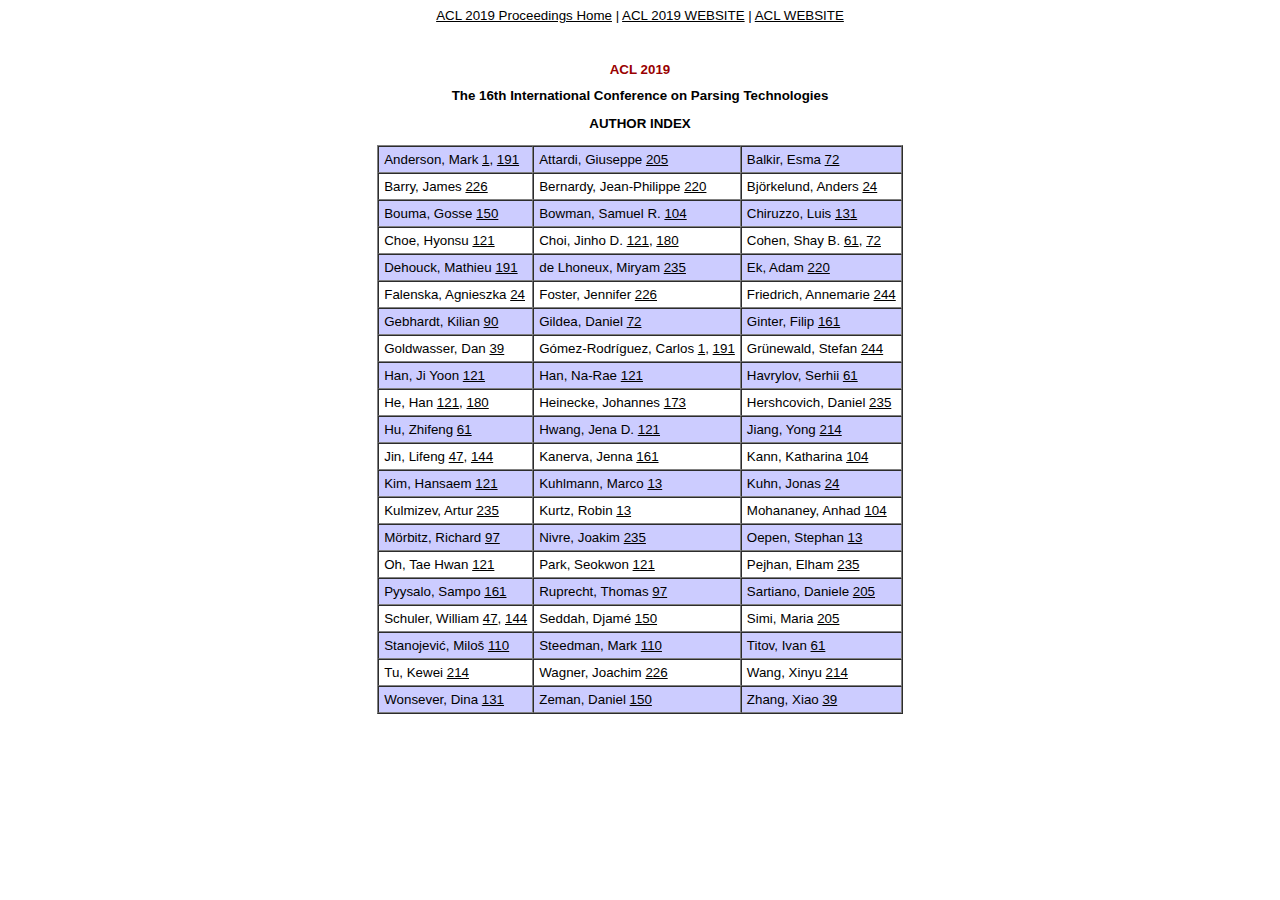
==== authors.html @ dc282f67 "another attempt at publishing the CDROM contents" ====
<!doctype html>
<html>
<head>
<meta http-equiv="Content-Type" content="text/html; charset=UTF-8">
<title>Author Index - The 16th International Conference on Parsing Technologies</title>
<link rel="stylesheet" rev="stylesheet" href="../standard.css">
</head>
<body bgcolor="white">

<center>
<table cellspacing="0" cellpadding="0" border="0">
	<tr>
                <td colspan="3"><a href="index.html">ACL 2019 Proceedings Home</a> | <a href="http://acl2019.org">ACL 2019 WEBSITE</a> | <a href="http://www.aclweb.org/">ACL WEBSITE</a></td>
	</tr>
</table>

<br><br>

<h1>ACL 2019</h2>
<h2>The 16th International Conference on Parsing Technologies</h2>

<p><b>AUTHOR INDEX</b></p>

<table cellspacing="0" cellpadding="5" border="1"><tr class=""></tr>
<tr class="bg1">
	<td>Anderson, Mark <a href="index.html#1">1</a>, <a href="index.html#191">191</a></td>
	<td>Attardi, Giuseppe <a href="index.html#205">205</a></td>
	<td>Balkir, Esma <a href="index.html#72">72</a></td>
</tr>
<tr class="bg2">
	<td>Barry, James <a href="index.html#226">226</a></td>
	<td>Bernardy, Jean-Philippe <a href="index.html#220">220</a></td>
	<td>Björkelund, Anders <a href="index.html#24">24</a></td>
</tr>
<tr class="bg1">
	<td>Bouma, Gosse <a href="index.html#150">150</a></td>
	<td>Bowman, Samuel R. <a href="index.html#104">104</a></td>
	<td>Chiruzzo, Luis <a href="index.html#131">131</a></td>
</tr>
<tr class="bg2">
	<td>Choe, Hyonsu <a href="index.html#121">121</a></td>
	<td>Choi, Jinho D. <a href="index.html#121">121</a>, <a href="index.html#180">180</a></td>
	<td>Cohen, Shay B. <a href="index.html#61">61</a>, <a href="index.html#72">72</a></td>
</tr>
<tr class="bg1">
	<td>Dehouck, Mathieu <a href="index.html#191">191</a></td>
	<td>de Lhoneux, Miryam <a href="index.html#235">235</a></td>
	<td>Ek, Adam <a href="index.html#220">220</a></td>
</tr>
<tr class="bg2">
	<td>Falenska, Agnieszka <a href="index.html#24">24</a></td>
	<td>Foster, Jennifer <a href="index.html#226">226</a></td>
	<td>Friedrich, Annemarie <a href="index.html#244">244</a></td>
</tr>
<tr class="bg1">
	<td>Gebhardt, Kilian <a href="index.html#90">90</a></td>
	<td>Gildea, Daniel <a href="index.html#72">72</a></td>
	<td>Ginter, Filip <a href="index.html#161">161</a></td>
</tr>
<tr class="bg2">
	<td>Goldwasser, Dan <a href="index.html#39">39</a></td>
	<td>Gómez-Rodríguez, Carlos <a href="index.html#1">1</a>, <a href="index.html#191">191</a></td>
	<td>Grünewald, Stefan <a href="index.html#244">244</a></td>
</tr>
<tr class="bg1">
	<td>Han, Ji Yoon <a href="index.html#121">121</a></td>
	<td>Han, Na-Rae <a href="index.html#121">121</a></td>
	<td>Havrylov, Serhii <a href="index.html#61">61</a></td>
</tr>
<tr class="bg2">
	<td>He, Han <a href="index.html#121">121</a>, <a href="index.html#180">180</a></td>
	<td>Heinecke, Johannes <a href="index.html#173">173</a></td>
	<td>Hershcovich, Daniel <a href="index.html#235">235</a></td>
</tr>
<tr class="bg1">
	<td>Hu, Zhifeng <a href="index.html#61">61</a></td>
	<td>Hwang, Jena D. <a href="index.html#121">121</a></td>
	<td>Jiang, Yong <a href="index.html#214">214</a></td>
</tr>
<tr class="bg2">
	<td>Jin, Lifeng <a href="index.html#47">47</a>, <a href="index.html#144">144</a></td>
	<td>Kanerva, Jenna <a href="index.html#161">161</a></td>
	<td>Kann, Katharina <a href="index.html#104">104</a></td>
</tr>
<tr class="bg1">
	<td>Kim, Hansaem <a href="index.html#121">121</a></td>
	<td>Kuhlmann, Marco <a href="index.html#13">13</a></td>
	<td>Kuhn, Jonas <a href="index.html#24">24</a></td>
</tr>
<tr class="bg2">
	<td>Kulmizev, Artur <a href="index.html#235">235</a></td>
	<td>Kurtz, Robin <a href="index.html#13">13</a></td>
	<td>Mohananey, Anhad <a href="index.html#104">104</a></td>
</tr>
<tr class="bg1">
	<td>Mörbitz, Richard <a href="index.html#97">97</a></td>
	<td>Nivre, Joakim <a href="index.html#235">235</a></td>
	<td>Oepen, Stephan <a href="index.html#13">13</a></td>
</tr>
<tr class="bg2">
	<td>Oh, Tae Hwan <a href="index.html#121">121</a></td>
	<td>Park, Seokwon <a href="index.html#121">121</a></td>
	<td>Pejhan, Elham <a href="index.html#235">235</a></td>
</tr>
<tr class="bg1">
	<td>Pyysalo, Sampo <a href="index.html#161">161</a></td>
	<td>Ruprecht, Thomas <a href="index.html#97">97</a></td>
	<td>Sartiano, Daniele <a href="index.html#205">205</a></td>
</tr>
<tr class="bg2">
	<td>Schuler, William <a href="index.html#47">47</a>, <a href="index.html#144">144</a></td>
	<td>Seddah, Djamé <a href="index.html#150">150</a></td>
	<td>Simi, Maria <a href="index.html#205">205</a></td>
</tr>
<tr class="bg1">
	<td>Stanojević, Miloš <a href="index.html#110">110</a></td>
	<td>Steedman, Mark <a href="index.html#110">110</a></td>
	<td>Titov, Ivan <a href="index.html#61">61</a></td>
</tr>
<tr class="bg2">
	<td>Tu, Kewei <a href="index.html#214">214</a></td>
	<td>Wagner, Joachim <a href="index.html#226">226</a></td>
	<td>Wang, Xinyu <a href="index.html#214">214</a></td>
</tr>
<tr class="bg1">
	<td>Wonsever, Dina <a href="index.html#131">131</a></td>
	<td>Zeman, Daniel <a href="index.html#150">150</a></td>
	<td>Zhang, Xiao <a href="index.html#39">39</a></td>
</tr>
</table>
</center>
</body>
</html>
---- standard.css ----
BODY {
  font-size: 10pt;
  font-family:  verdana,geneva,arial;
  background: #FFFFFF;
}

A:link { color: #000000 }
A:visited {color: #660000}
A:active {color: #003300 }
A:hover {color: #660000}

P {
  font-family: verdana,geneva,arial;
  font-size: 10pt;
  font-weight: normal;
  color: #000000;
}

TD {
  font-family: verdana,geneva,arial;
  font-size: 10pt;
  font-weight: normal;
  color: #000000; 
}

.bg1
	{
	font-family: verdana,geneva,arial;
	font-size: 10pt;
	background-color: #ccccff
	}
	 
.bg2
	{
	font-family: verdana,geneva,arial;
	font-size: 10pt;
	background-color: #ffffff
	}

.bg3
	{
	font-family: verdana,geneva,arial;
	font-size: 10pt;
	background-color: #eeffee
	}
	 
h1
	{
	font-family: verdana,geneva,arial;
	font-size: 10pt;
	font-weight: bold;
	color: #990000;
	}

h2	
	{
	font-family: verdana,geneva,arial;
	font-size: 10pt;
	font-weight: bold;
	color: #000000;
	}

.header {
	font-family: verdana,geneva,arial;
	font-size: 10pt;
	font-weight: bold;
	color: #990000;
	}
	
.subheader
	{
	font-family: verdana,geneva,arial;
	font-size: 10pt;
	font-weight: bold;
	color: #990000;
	}

UL { list-style: circle outside }

UL UL { list-style: square outside }
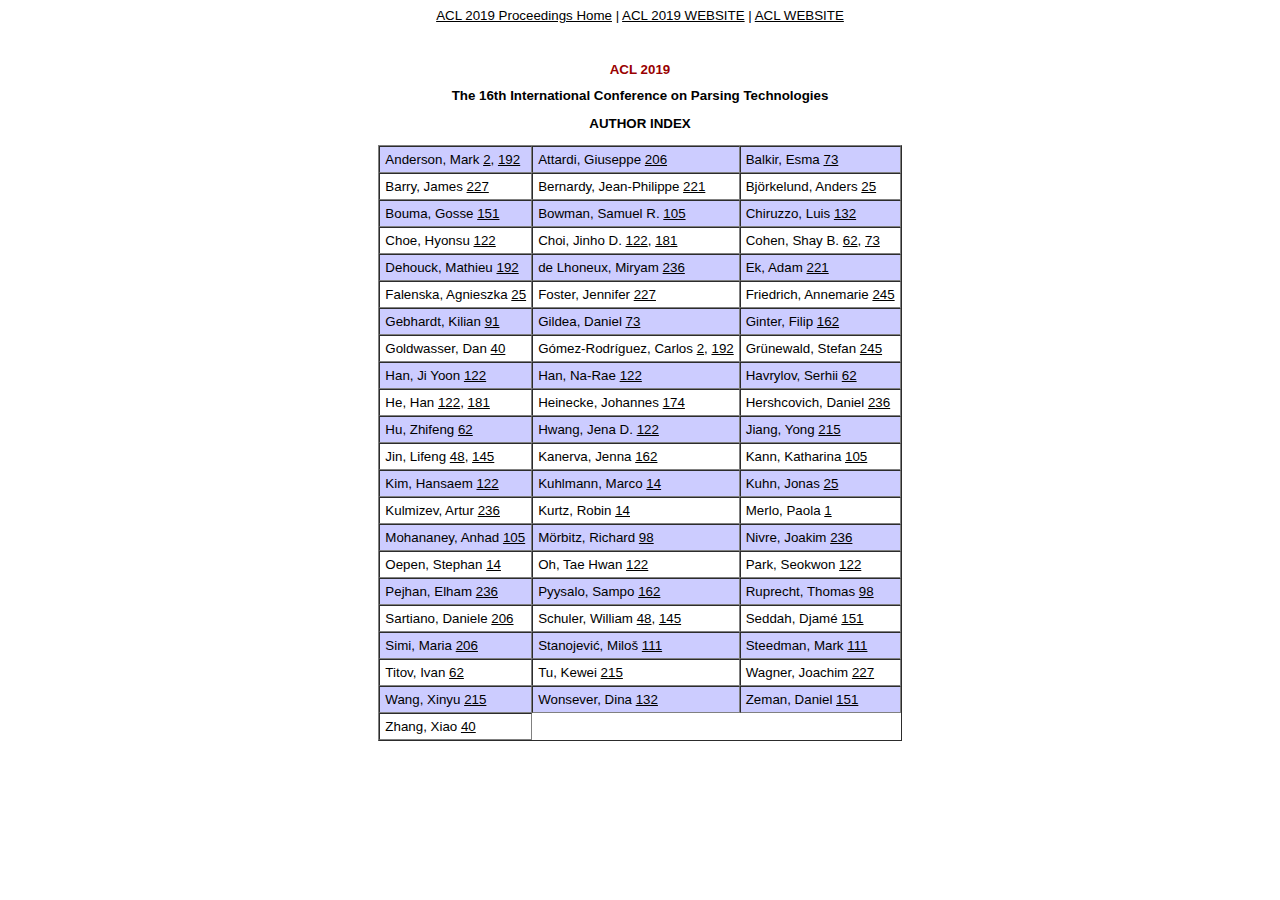
==== commit ca4a466f: "updates, now including the invited talk" ====
--- a/authors.html
+++ b/authors.html
@@ -23,109 +23,112 @@
 
 <table cellspacing="0" cellpadding="5" border="1"><tr class=""></tr>
 <tr class="bg1">
-	<td>Anderson, Mark <a href="index.html#1">1</a>, <a href="index.html#191">191</a></td>
-	<td>Attardi, Giuseppe <a href="index.html#205">205</a></td>
-	<td>Balkir, Esma <a href="index.html#72">72</a></td>
+	<td>Anderson, Mark <a href="index.html#2">2</a>, <a href="index.html#192">192</a></td>
+	<td>Attardi, Giuseppe <a href="index.html#206">206</a></td>
+	<td>Balkir, Esma <a href="index.html#73">73</a></td>
 </tr>
 <tr class="bg2">
-	<td>Barry, James <a href="index.html#226">226</a></td>
-	<td>Bernardy, Jean-Philippe <a href="index.html#220">220</a></td>
-	<td>Björkelund, Anders <a href="index.html#24">24</a></td>
+	<td>Barry, James <a href="index.html#227">227</a></td>
+	<td>Bernardy, Jean-Philippe <a href="index.html#221">221</a></td>
+	<td>Björkelund, Anders <a href="index.html#25">25</a></td>
 </tr>
 <tr class="bg1">
-	<td>Bouma, Gosse <a href="index.html#150">150</a></td>
-	<td>Bowman, Samuel R. <a href="index.html#104">104</a></td>
-	<td>Chiruzzo, Luis <a href="index.html#131">131</a></td>
+	<td>Bouma, Gosse <a href="index.html#151">151</a></td>
+	<td>Bowman, Samuel R. <a href="index.html#105">105</a></td>
+	<td>Chiruzzo, Luis <a href="index.html#132">132</a></td>
 </tr>
 <tr class="bg2">
-	<td>Choe, Hyonsu <a href="index.html#121">121</a></td>
-	<td>Choi, Jinho D. <a href="index.html#121">121</a>, <a href="index.html#180">180</a></td>
-	<td>Cohen, Shay B. <a href="index.html#61">61</a>, <a href="index.html#72">72</a></td>
+	<td>Choe, Hyonsu <a href="index.html#122">122</a></td>
+	<td>Choi, Jinho D. <a href="index.html#122">122</a>, <a href="index.html#181">181</a></td>
+	<td>Cohen, Shay B. <a href="index.html#62">62</a>, <a href="index.html#73">73</a></td>
 </tr>
 <tr class="bg1">
-	<td>Dehouck, Mathieu <a href="index.html#191">191</a></td>
-	<td>de Lhoneux, Miryam <a href="index.html#235">235</a></td>
-	<td>Ek, Adam <a href="index.html#220">220</a></td>
+	<td>Dehouck, Mathieu <a href="index.html#192">192</a></td>
+	<td>de Lhoneux, Miryam <a href="index.html#236">236</a></td>
+	<td>Ek, Adam <a href="index.html#221">221</a></td>
 </tr>
 <tr class="bg2">
-	<td>Falenska, Agnieszka <a href="index.html#24">24</a></td>
-	<td>Foster, Jennifer <a href="index.html#226">226</a></td>
-	<td>Friedrich, Annemarie <a href="index.html#244">244</a></td>
+	<td>Falenska, Agnieszka <a href="index.html#25">25</a></td>
+	<td>Foster, Jennifer <a href="index.html#227">227</a></td>
+	<td>Friedrich, Annemarie <a href="index.html#245">245</a></td>
 </tr>
 <tr class="bg1">
-	<td>Gebhardt, Kilian <a href="index.html#90">90</a></td>
-	<td>Gildea, Daniel <a href="index.html#72">72</a></td>
-	<td>Ginter, Filip <a href="index.html#161">161</a></td>
+	<td>Gebhardt, Kilian <a href="index.html#91">91</a></td>
+	<td>Gildea, Daniel <a href="index.html#73">73</a></td>
+	<td>Ginter, Filip <a href="index.html#162">162</a></td>
 </tr>
 <tr class="bg2">
-	<td>Goldwasser, Dan <a href="index.html#39">39</a></td>
-	<td>Gómez-Rodríguez, Carlos <a href="index.html#1">1</a>, <a href="index.html#191">191</a></td>
-	<td>Grünewald, Stefan <a href="index.html#244">244</a></td>
+	<td>Goldwasser, Dan <a href="index.html#40">40</a></td>
+	<td>Gómez-Rodríguez, Carlos <a href="index.html#2">2</a>, <a href="index.html#192">192</a></td>
+	<td>Grünewald, Stefan <a href="index.html#245">245</a></td>
 </tr>
 <tr class="bg1">
-	<td>Han, Ji Yoon <a href="index.html#121">121</a></td>
-	<td>Han, Na-Rae <a href="index.html#121">121</a></td>
-	<td>Havrylov, Serhii <a href="index.html#61">61</a></td>
+	<td>Han, Ji Yoon <a href="index.html#122">122</a></td>
+	<td>Han, Na-Rae <a href="index.html#122">122</a></td>
+	<td>Havrylov, Serhii <a href="index.html#62">62</a></td>
 </tr>
 <tr class="bg2">
-	<td>He, Han <a href="index.html#121">121</a>, <a href="index.html#180">180</a></td>
-	<td>Heinecke, Johannes <a href="index.html#173">173</a></td>
-	<td>Hershcovich, Daniel <a href="index.html#235">235</a></td>
+	<td>He, Han <a href="index.html#122">122</a>, <a href="index.html#181">181</a></td>
+	<td>Heinecke, Johannes <a href="index.html#174">174</a></td>
+	<td>Hershcovich, Daniel <a href="index.html#236">236</a></td>
 </tr>
 <tr class="bg1">
-	<td>Hu, Zhifeng <a href="index.html#61">61</a></td>
-	<td>Hwang, Jena D. <a href="index.html#121">121</a></td>
-	<td>Jiang, Yong <a href="index.html#214">214</a></td>
+	<td>Hu, Zhifeng <a href="index.html#62">62</a></td>
+	<td>Hwang, Jena D. <a href="index.html#122">122</a></td>
+	<td>Jiang, Yong <a href="index.html#215">215</a></td>
 </tr>
 <tr class="bg2">
-	<td>Jin, Lifeng <a href="index.html#47">47</a>, <a href="index.html#144">144</a></td>
-	<td>Kanerva, Jenna <a href="index.html#161">161</a></td>
-	<td>Kann, Katharina <a href="index.html#104">104</a></td>
+	<td>Jin, Lifeng <a href="index.html#48">48</a>, <a href="index.html#145">145</a></td>
+	<td>Kanerva, Jenna <a href="index.html#162">162</a></td>
+	<td>Kann, Katharina <a href="index.html#105">105</a></td>
 </tr>
 <tr class="bg1">
-	<td>Kim, Hansaem <a href="index.html#121">121</a></td>
-	<td>Kuhlmann, Marco <a href="index.html#13">13</a></td>
-	<td>Kuhn, Jonas <a href="index.html#24">24</a></td>
+	<td>Kim, Hansaem <a href="index.html#122">122</a></td>
+	<td>Kuhlmann, Marco <a href="index.html#14">14</a></td>
+	<td>Kuhn, Jonas <a href="index.html#25">25</a></td>
 </tr>
 <tr class="bg2">
-	<td>Kulmizev, Artur <a href="index.html#235">235</a></td>
-	<td>Kurtz, Robin <a href="index.html#13">13</a></td>
-	<td>Mohananey, Anhad <a href="index.html#104">104</a></td>
+	<td>Kulmizev, Artur <a href="index.html#236">236</a></td>
+	<td>Kurtz, Robin <a href="index.html#14">14</a></td>
+	<td>Merlo, Paola <a href="index.html#1">1</a></td>
 </tr>
 <tr class="bg1">
-	<td>Mörbitz, Richard <a href="index.html#97">97</a></td>
-	<td>Nivre, Joakim <a href="index.html#235">235</a></td>
-	<td>Oepen, Stephan <a href="index.html#13">13</a></td>
+	<td>Mohananey, Anhad <a href="index.html#105">105</a></td>
+	<td>Mörbitz, Richard <a href="index.html#98">98</a></td>
+	<td>Nivre, Joakim <a href="index.html#236">236</a></td>
 </tr>
 <tr class="bg2">
-	<td>Oh, Tae Hwan <a href="index.html#121">121</a></td>
-	<td>Park, Seokwon <a href="index.html#121">121</a></td>
-	<td>Pejhan, Elham <a href="index.html#235">235</a></td>
+	<td>Oepen, Stephan <a href="index.html#14">14</a></td>
+	<td>Oh, Tae Hwan <a href="index.html#122">122</a></td>
+	<td>Park, Seokwon <a href="index.html#122">122</a></td>
 </tr>
 <tr class="bg1">
-	<td>Pyysalo, Sampo <a href="index.html#161">161</a></td>
-	<td>Ruprecht, Thomas <a href="index.html#97">97</a></td>
-	<td>Sartiano, Daniele <a href="index.html#205">205</a></td>
+	<td>Pejhan, Elham <a href="index.html#236">236</a></td>
+	<td>Pyysalo, Sampo <a href="index.html#162">162</a></td>
+	<td>Ruprecht, Thomas <a href="index.html#98">98</a></td>
 </tr>
 <tr class="bg2">
-	<td>Schuler, William <a href="index.html#47">47</a>, <a href="index.html#144">144</a></td>
-	<td>Seddah, Djamé <a href="index.html#150">150</a></td>
-	<td>Simi, Maria <a href="index.html#205">205</a></td>
+	<td>Sartiano, Daniele <a href="index.html#206">206</a></td>
+	<td>Schuler, William <a href="index.html#48">48</a>, <a href="index.html#145">145</a></td>
+	<td>Seddah, Djamé <a href="index.html#151">151</a></td>
 </tr>
 <tr class="bg1">
-	<td>Stanojević, Miloš <a href="index.html#110">110</a></td>
-	<td>Steedman, Mark <a href="index.html#110">110</a></td>
-	<td>Titov, Ivan <a href="index.html#61">61</a></td>
+	<td>Simi, Maria <a href="index.html#206">206</a></td>
+	<td>Stanojević, Miloš <a href="index.html#111">111</a></td>
+	<td>Steedman, Mark <a href="index.html#111">111</a></td>
 </tr>
 <tr class="bg2">
-	<td>Tu, Kewei <a href="index.html#214">214</a></td>
-	<td>Wagner, Joachim <a href="index.html#226">226</a></td>
-	<td>Wang, Xinyu <a href="index.html#214">214</a></td>
+	<td>Titov, Ivan <a href="index.html#62">62</a></td>
+	<td>Tu, Kewei <a href="index.html#215">215</a></td>
+	<td>Wagner, Joachim <a href="index.html#227">227</a></td>
 </tr>
 <tr class="bg1">
-	<td>Wonsever, Dina <a href="index.html#131">131</a></td>
-	<td>Zeman, Daniel <a href="index.html#150">150</a></td>
-	<td>Zhang, Xiao <a href="index.html#39">39</a></td>
+	<td>Wang, Xinyu <a href="index.html#215">215</a></td>
+	<td>Wonsever, Dina <a href="index.html#132">132</a></td>
+	<td>Zeman, Daniel <a href="index.html#151">151</a></td>
+</tr>
+<tr class="bg2">
+	<td>Zhang, Xiao <a href="index.html#40">40</a></td>
 </tr>
 </table>
 </center>
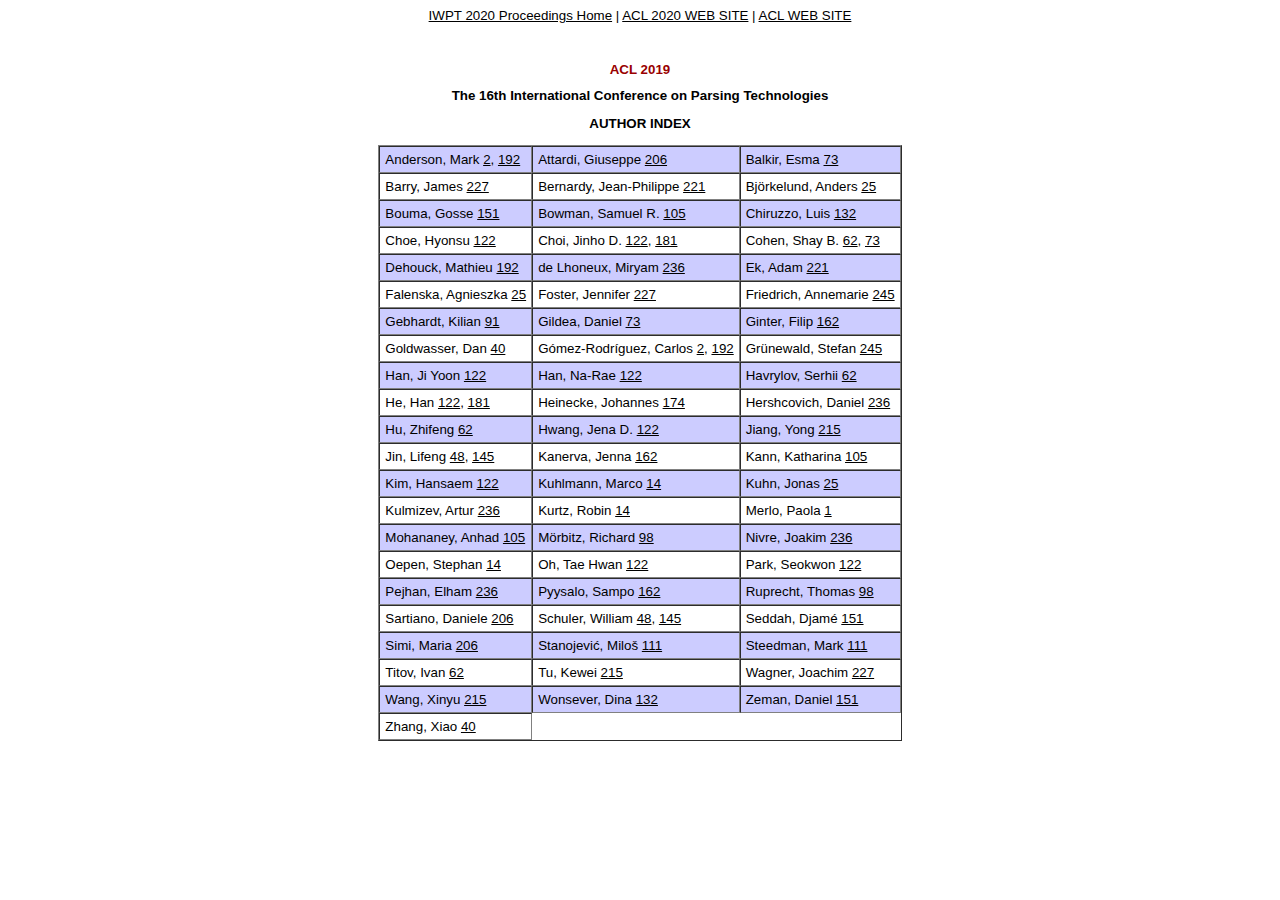
==== commit 51e37bc7: "update links" ====
--- a/authors.html
+++ b/authors.html
@@ -10,7 +10,7 @@
 <center>
 <table cellspacing="0" cellpadding="0" border="0">
 	<tr>
-                <td colspan="3"><a href="index.html">ACL 2019 Proceedings Home</a> | <a href="http://acl2019.org">ACL 2019 WEBSITE</a> | <a href="http://www.aclweb.org/">ACL WEBSITE</a></td>
+                <td colspan="3"><a href="cdrom.html">IWPT 2020 Proceedings Home</a> | <a href="http://acl2020.org">ACL 2020 WEB SITE</a> | <a href="http://www.aclweb.org/">ACL WEB SITE</a></td>
 	</tr>
 </table>
 
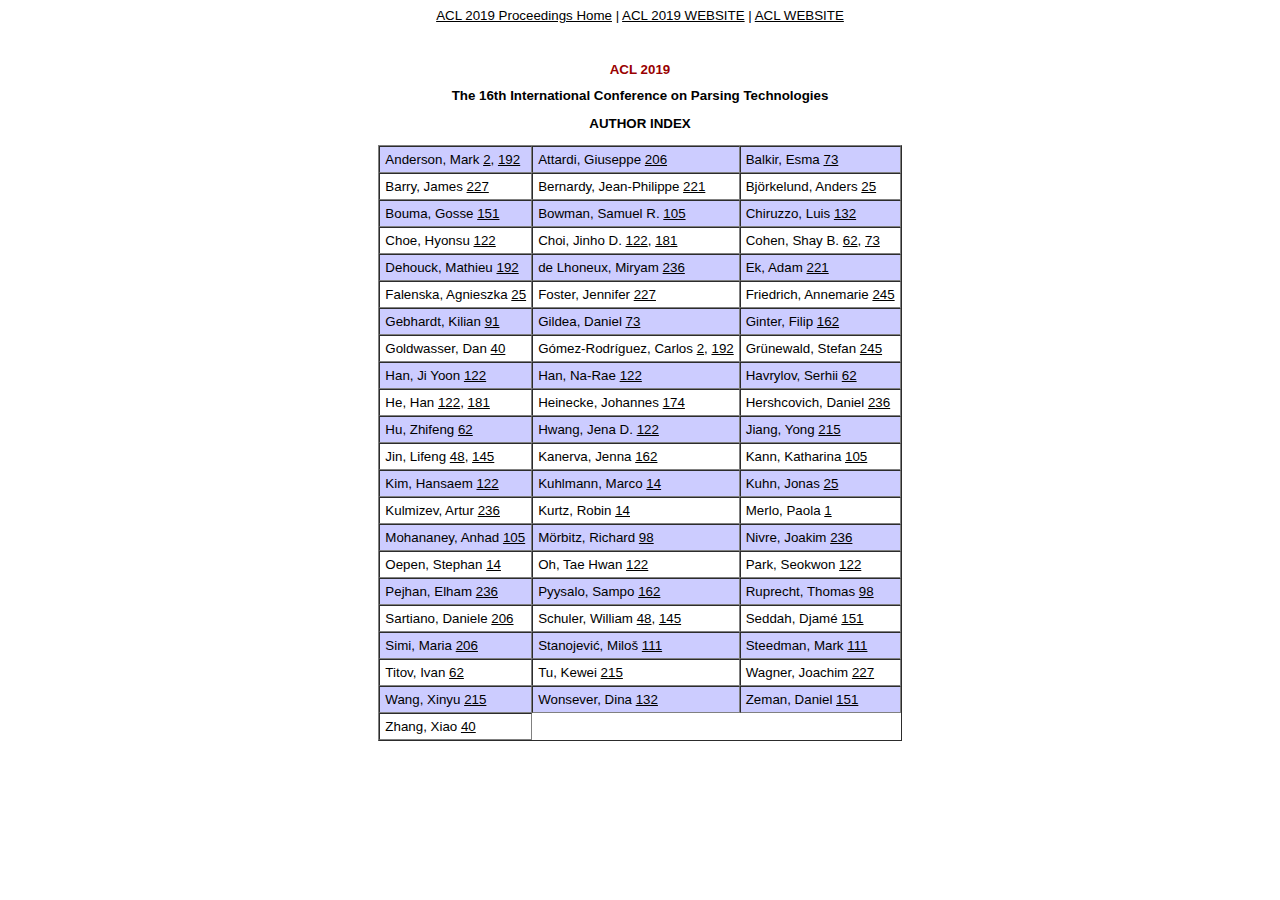
==== commit 6a93b9d5: "latest version from START" ====
--- a/authors.html
+++ b/authors.html
@@ -10,7 +10,7 @@
 <center>
 <table cellspacing="0" cellpadding="0" border="0">
 	<tr>
-                <td colspan="3"><a href="cdrom.html">IWPT 2020 Proceedings Home</a> | <a href="http://acl2020.org">ACL 2020 WEB SITE</a> | <a href="http://www.aclweb.org/">ACL WEB SITE</a></td>
+                <td colspan="3"><a href="index.html">ACL 2019 Proceedings Home</a> | <a href="http://acl2019.org">ACL 2019 WEBSITE</a> | <a href="http://www.aclweb.org/">ACL WEBSITE</a></td>
 	</tr>
 </table>
 
